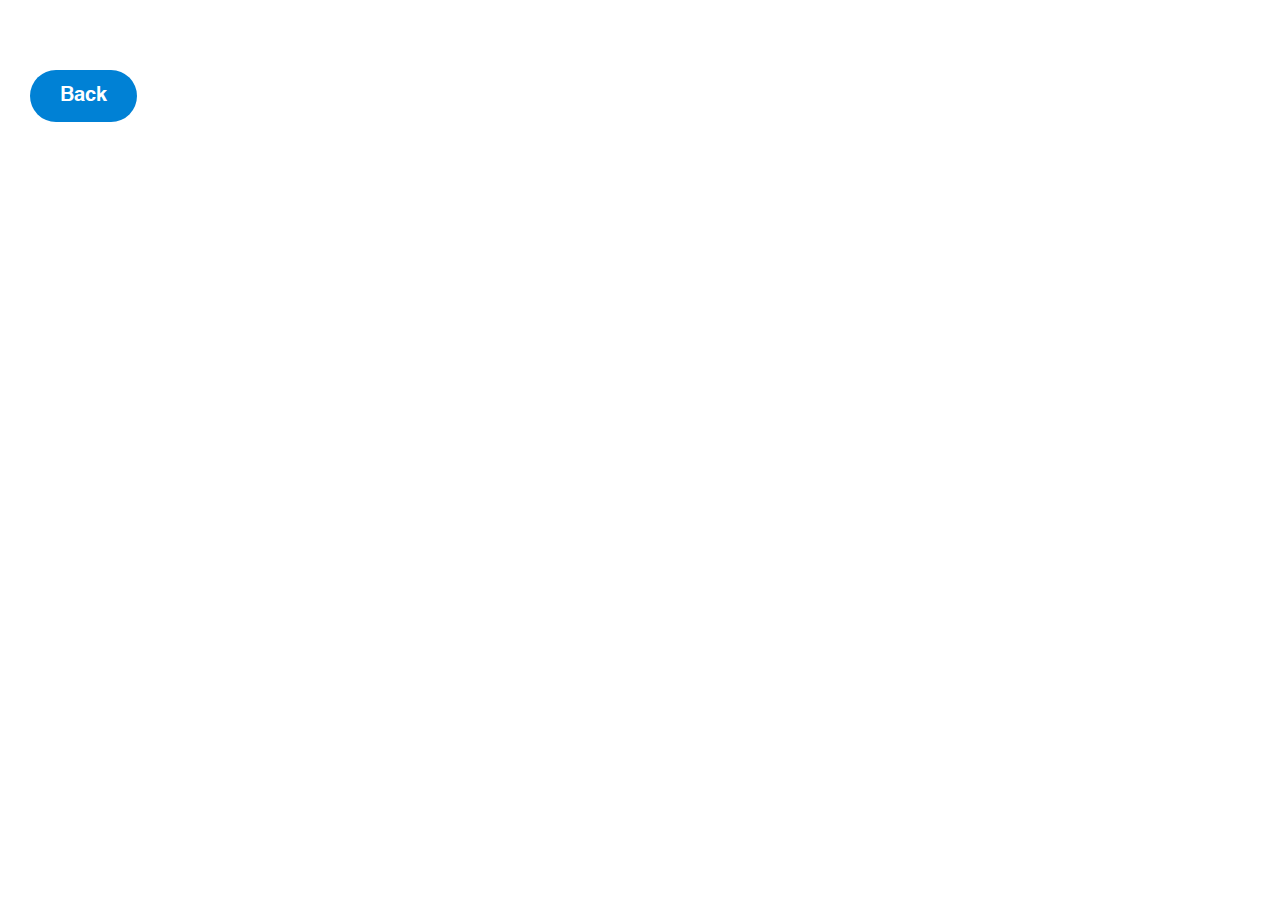
==== commercial.html @ 3b190455 "tableau + data" ====
<!DOCTYPE html>
<html>

<head>
    <meta charset="utf-8">
    <meta name="viewport" content="width=device-width, initial-scale=1, shrink-to-fit=no">
    <!--Bootstrap CSS-->
    <link href="style.css" rel="stylesheet" type="text/css">
</head>

<body>
    <div class="item" style="position:fixed; left:30px ; top:30px ;z-index:10;">
        <button class="btn" onclick="goBack()">Back</button>
    </div>
    <section class="container">
        <div class="spacer">
            <div class='tableauPlaceholder' id='viz1634974412577' style='position: relative'>
                <noscript>
                    <a href='#'>
                        <img alt='Distribution of residential &amp; retail dwellings '
                            src='https:&#47;&#47;public.tableau.com&#47;static&#47;images&#47;Ba&#47;Barplotresivsretail&#47;Sheet1&#47;1_rss.png'
                            style='border: none' />
                    </a>
                </noscript>
                <object class='tableauViz' style='display:none;'>
                    <param name='host_url' value='https%3A%2F%2Fpublic.tableau.com%2F' />
                    <param name='embed_code_version' value='3' />
                    <param name='site_root' value='' />
                    <param name='name' value='Barplotresivsretail&#47;Sheet1' />
                    <param name='tabs' value='no' />
                    <param name='toolbar' value='yes' />
                    <param name='static_image'
                        value='https:&#47;&#47;public.tableau.com&#47;static&#47;images&#47;Ba&#47;Barplotresivsretail&#47;Sheet1&#47;1.png' />
                    <param name='animate_transition' value='yes' />
                    <param name='display_static_image' value='yes' />
                    <param name='display_spinner' value='yes' />
                    <param name='display_overlay' value='yes' />
                    <param name='display_count' value='yes' />
                    <param name='language' value='en-US' />
                </object>
            </div>
            <script type='text/javascript'>
                var divElement = document.getElementById('viz1634974412577');
                var vizElement = divElement.getElementsByTagName('object')[0];
                vizElement.style.width = '100%'; vizElement.style.height = '300px';
                var scriptElement = document.createElement('script');
                scriptElement.src = 'https://public.tableau.com/javascripts/api/viz_v1.js';
                vizElement.parentNode.insertBefore(scriptElement, vizElement);
            </script>
        </div>
    </section>


    <section class="container">
        <!--COLUMN FOR EMBEDDED TABLEAU-->
        <div class="spacer">
            <div class='tableauPlaceholder' id='viz1634977535688' style='position: relative'><noscript><a href='#'><img
                            alt='Distribution of residential and service apartments '
                            src='https:&#47;&#47;public.tableau.com&#47;static&#47;images&#47;Ba&#47;Barplotservvsresi&#47;Sheet1&#47;1_rss.png'
                            style='border: none' /></a></noscript><object class='tableauViz' style='display:none;'>
                    <param name='host_url' value='https%3A%2F%2Fpublic.tableau.com%2F' />
                    <param name='embed_code_version' value='3' />
                    <param name='site_root' value='' />
                    <param name='name' value='Barplotservvsresi&#47;Sheet1' />
                    <param name='tabs' value='no' />
                    <param name='toolbar' value='yes' />
                    <param name='static_image'
                        value='https:&#47;&#47;public.tableau.com&#47;static&#47;images&#47;Ba&#47;Barplotservvsresi&#47;Sheet1&#47;1.png' />
                    <param name='animate_transition' value='yes' />
                    <param name='display_static_image' value='yes' />
                    <param name='display_spinner' value='yes' />
                    <param name='display_overlay' value='yes' />
                    <param name='display_count' value='yes' />
                    <param name='language' value='en-US' />
                </object></div>
            <script type='text/javascript'>
                var divElement = document.getElementById('viz1634977535688');
                var vizElement = divElement.getElementsByTagName('object')[0];
                vizElement.style.width = '100%';
                vizElement.style.height = '300px';
                var scriptElement = document.createElement('script');
                scriptElement.src = 'https://public.tableau.com/javascripts/api/viz_v1.js';
                vizElement.parentNode.insertBefore(scriptElement, vizElement);
            </script>
        </div>
    </section>
    <section class="container">
        <div class="spacer">
            <div class='tableauPlaceholder' id='viz1634981315216' style='position: relative'><noscript><a href='#'><img
                            alt='Distribution of residential &amp; office Dwellings '
                            src='https:&#47;&#47;public.tableau.com&#47;static&#47;images&#47;Ba&#47;Barplotcharts&#47;Sheet1&#47;1_rss.png'
                            style='border: none' /></a></noscript><object class='tableauViz' style='display:none;'>
                    <param name='host_url' value='https%3A%2F%2Fpublic.tableau.com%2F' />
                    <param name='embed_code_version' value='3' />
                    <param name='site_root' value='' />
                    <param name='name' value='Barplotcharts&#47;Sheet1' />
                    <param name='tabs' value='no' />
                    <param name='toolbar' value='yes' />
                    <param name='static_image'
                        value='https:&#47;&#47;public.tableau.com&#47;static&#47;images&#47;Ba&#47;Barplotcharts&#47;Sheet1&#47;1.png' />
                    <param name='animate_transition' value='yes' />
                    <param name='display_static_image' value='yes' />
                    <param name='display_spinner' value='yes' />
                    <param name='display_overlay' value='yes' />
                    <param name='display_count' value='yes' />
                    <param name='language' value='en-US' />
                </object></div>
            <script type='text/javascript'>
                var divElement = document.getElementById('viz1634981315216');
                var vizElement = divElement.getElementsByTagName('object')[0];
                vizElement.style.width = '100%';
                vizElement.style.height = '200px';
                var scriptElement = document.createElement('script');
                scriptElement.src = 'https://public.tableau.com/javascripts/api/viz_v1.js';
                vizElement.parentNode.insertBefore(scriptElement, vizElement);
            </script>
        </div>
    </section>
    <section class="container">
        <div class="row">
            <div class="spacer">
                <div class='tableauPlaceholder' id='viz1634981798662' style='position: relative'><noscript><a
                            href='#'><img alt='Residential Floor  Dwellings  '
                                src='https:&#47;&#47;public.tableau.com&#47;static&#47;images&#47;Re&#47;Residentialfloorvisualiztion&#47;Sheet1&#47;1_rss.png'
                                style='border: none' /></a></noscript><object class='tableauViz' style='display:none;'>
                        <param name='host_url' value='https%3A%2F%2Fpublic.tableau.com%2F' />
                        <param name='embed_code_version' value='3' />
                        <param name='site_root' value='' />
                        <param name='name' value='Residentialfloorvisualiztion&#47;Sheet1' />
                        <param name='tabs' value='no' />
                        <param name='toolbar' value='yes' />
                        <param name='static_image'
                            value='https:&#47;&#47;public.tableau.com&#47;static&#47;images&#47;Re&#47;Residentialfloorvisualiztion&#47;Sheet1&#47;1.png' />
                        <param name='animate_transition' value='yes' />
                        <param name='display_static_image' value='yes' />
                        <param name='display_spinner' value='yes' />
                        <param name='display_overlay' value='yes' />
                        <param name='display_count' value='yes' />
                        <param name='language' value='en-US' />
                    </object></div>
                <script type='text/javascript'>
                    var divElement = document.getElementById('viz1634981798662');
                    var vizElement = divElement.getElementsByTagName('object')[0];
                    vizElement.style.width = '100%';
                    vizElement.style.height = '500px';
                    var scriptElement = document.createElement('script');
                    scriptElement.src = 'https://public.tableau.com/javascripts/api/viz_v1.js';
                    vizElement.parentNode.insertBefore(scriptElement, vizElement);
                </script>
            </div>
            <div class="spacer">
                <div class='tableauPlaceholder' id='viz1634981821559' style='position: relative'><noscript><a
                            href='#'><img alt='Sheet 1 '
                                src='https:&#47;&#47;public.tableau.com&#47;static&#47;images&#47;Of&#47;Officefloorvisualiztion&#47;Sheet1&#47;1_rss.png'
                                style='border: none' /></a></noscript><object class='tableauViz' style='display:none;'>
                        <param name='host_url' value='https%3A%2F%2Fpublic.tableau.com%2F' />
                        <param name='embed_code_version' value='3' />
                        <param name='site_root' value='' />
                        <param name='name' value='Officefloorvisualiztion&#47;Sheet1' />
                        <param name='tabs' value='no' />
                        <param name='toolbar' value='yes' />
                        <param name='static_image'
                            value='https:&#47;&#47;public.tableau.com&#47;static&#47;images&#47;Of&#47;Officefloorvisualiztion&#47;Sheet1&#47;1.png' />
                        <param name='animate_transition' value='yes' />
                        <param name='display_static_image' value='yes' />
                        <param name='display_spinner' value='yes' />
                        <param name='display_overlay' value='yes' />
                        <param name='display_count' value='yes' />
                        <param name='language' value='en-US' />
                    </object></div>
                <script type='text/javascript'>
                    var divElement = document.getElementById('viz1634981821559');
                    var vizElement = divElement.getElementsByTagName('object')[0];
                    vizElement.style.width = '100%';
                    vizElement.style.height = '500px';
                    var scriptElement = document.createElement('script');
                    scriptElement.src = 'https://public.tableau.com/javascripts/api/viz_v1.js';
                    vizElement.parentNode.insertBefore(scriptElement, vizElement);
                </script>

            </div>
        </div>
    </section>
    <section class="container">
        <div class="row">
            <div class="spacer">
                <div class='tableauPlaceholder' id='viz1634982319641' style='position: relative'><noscript><a
                            href='#'><img alt='Relive your memories '
                                src='https:&#47;&#47;public.tableau.com&#47;static&#47;images&#47;VR&#47;VRwordcloud1&#47;Sheet1&#47;1_rss.png'
                                style='border: none' /></a></noscript><object class='tableauViz' style='display:none;'>
                        <param name='host_url' value='https%3A%2F%2Fpublic.tableau.com%2F' />
                        <param name='embed_code_version' value='3' />
                        <param name='site_root' value='' />
                        <param name='name' value='VRwordcloud1&#47;Sheet1' />
                        <param name='tabs' value='no' />
                        <param name='toolbar' value='yes' />
                        <param name='static_image'
                            value='https:&#47;&#47;public.tableau.com&#47;static&#47;images&#47;VR&#47;VRwordcloud1&#47;Sheet1&#47;1.png' />
                        <param name='animate_transition' value='yes' />
                        <param name='display_static_image' value='yes' />
                        <param name='display_spinner' value='yes' />
                        <param name='display_overlay' value='yes' />
                        <param name='display_count' value='yes' />
                        <param name='language' value='en-US' />
                    </object></div>
                <script type='text/javascript'>
                    var divElement = document.getElementById('viz1634982319641');
                    var vizElement = divElement.getElementsByTagName('object')[0];
                    vizElement.style.width = '100%';
                    vizElement.style.height = '500px';
                    var scriptElement = document.createElement('script');
                    scriptElement.src = 'https://public.tableau.com/javascripts/api/viz_v1.js';
                    vizElement.parentNode.insertBefore(scriptElement, vizElement);
                </script>
            </div>
            <div class="spacer">
                <div class='tableauPlaceholder' id='viz1634982338998' style='position: relative'><noscript><a
                            href='#'><img alt='Be Urbanised! '
                                src='https:&#47;&#47;public.tableau.com&#47;static&#47;images&#47;VR&#47;VRwouldcloud2&#47;Sheet1&#47;1_rss.png'
                                style='border: none' /></a></noscript><object class='tableauViz' style='display:none;'>
                        <param name='host_url' value='https%3A%2F%2Fpublic.tableau.com%2F' />
                        <param name='embed_code_version' value='3' />
                        <param name='site_root' value='' />
                        <param name='name' value='VRwouldcloud2&#47;Sheet1' />
                        <param name='tabs' value='no' />
                        <param name='toolbar' value='yes' />
                        <param name='static_image'
                            value='https:&#47;&#47;public.tableau.com&#47;static&#47;images&#47;VR&#47;VRwouldcloud2&#47;Sheet1&#47;1.png' />
                        <param name='animate_transition' value='yes' />
                        <param name='display_static_image' value='yes' />
                        <param name='display_spinner' value='yes' />
                        <param name='display_overlay' value='yes' />
                        <param name='display_count' value='yes' />
                        <param name='language' value='en-US' />
                    </object></div>
                <script type='text/javascript'>
                    var divElement = document.getElementById('viz1634982338998');
                    var vizElement = divElement.getElementsByTagName('object')[0];
                    vizElement.style.width = '100%';
                    vizElement.style.height = '500px';
                    var scriptElement = document.createElement('script');
                    scriptElement.src = 'https://public.tableau.com/javascripts/api/viz_v1.js';
                    vizElement.parentNode.insertBefore(scriptElement, vizElement);
                </script>
            </div>
        </div>
    </section>
    <section class="container">
        <div class="spacer">
            <div class='tableauPlaceholder' id='viz1634982601781' style='position: relative'><noscript><a href='#'><img
                            alt='An Overview of commerical , residential and industrial properties.  '
                            src='https:&#47;&#47;public.tableau.com&#47;static&#47;images&#47;Ra&#47;Radialchart1_16346155188320&#47;Sheet1&#47;1_rss.png'
                            style='border: none' /></a></noscript><object class='tableauViz' style='display:none;'>
                    <param name='host_url' value='https%3A%2F%2Fpublic.tableau.com%2F' />
                    <param name='embed_code_version' value='3' />
                    <param name='site_root' value='' />
                    <param name='name' value='Radialchart1_16346155188320&#47;Sheet1' />
                    <param name='tabs' value='no' />
                    <param name='toolbar' value='yes' />
                    <param name='static_image'
                        value='https:&#47;&#47;public.tableau.com&#47;static&#47;images&#47;Ra&#47;Radialchart1_16346155188320&#47;Sheet1&#47;1.png' />
                    <param name='animate_transition' value='yes' />
                    <param name='display_static_image' value='yes' />
                    <param name='display_spinner' value='yes' />
                    <param name='display_overlay' value='yes' />
                    <param name='display_count' value='yes' />
                    <param name='language' value='en-US' />
                </object></div>
            <script
                type='text/javascript'>                    
                var divElement = document.getElementById('viz1634982601781'); 
                var vizElement = divElement.getElementsByTagName('object')[0]; 
                vizElement.style.width = '100%'; 
                vizElement.style.height = (divElement.offsetWidth * 0.5) + 'px'; 
                var scriptElement = document.createElement('script'); 
                scriptElement.src = 'https://public.tableau.com/javascripts/api/viz_v1.js'; 
                vizElement.parentNode.insertBefore(scriptElement, vizElement);
            </script>
        </div>
    </section>
    <script src="https://cdnjs.cloudflare.com/ajax/libs/jquery/3.5.1/jquery.min.js"></script>
    <script src="https://cdn.jsdelivr.net/npm/@popperjs/core@2.9.2/dist/umd/popper.min.js"
        integrity="sha384-IQsoLXl5PILFhosVNubq5LC7Qb9DXgDA9i+tQ8Zj3iwWAwPtgFTxbJ8NT4GN1R8p"
        crossorigin="anonymous"></script>
    <script src="https://cdn.jsdelivr.net/npm/bootstrap@5.0.2/dist/js/bootstrap.min.js"
        integrity="sha384-cVKIPhGWiC2Al4u+LWgxfKTRIcfu0JTxR+EQDz/bgldoEyl4H0zUF0QKbrJ0EcQF"
        crossorigin="anonymous"></script>
    <script src="https://d3js.org/d3.v3.min.js" charset="utf-8"></script>
    <script src='https://api.mapbox.com/mapbox-gl-js/v2.5.0/mapbox-gl.js'></script>
    <link href='https://api.mapbox.com/mapbox-gl-js/v2.5.0/mapbox-gl.css' rel='stylesheet' />
    <script type="text/javascript" src="./JS/exec.js"></script>
</body>

</html>
---- style.css ----
@font-face {
    font-family: Helvetica Bold;
    src: url(Fonts/Helvetica-Bold.ttf)
}
@font-face {
    font-family: Helvetica;
    src: url(Fonts/Helvetica.ttf)
}
*{
    box-sizing: border-box;
    margin: 0;
    padding: 0;
    scroll-behavior: smooth;
}
body{
    overflow-x: hidden;
}
#particles-js{
    background:rgb(255, 255, 255);
    z-index: -500;
}
.showcase{
        right: 0;
        padding-top: 200px;
        width: 100%;
        min-height: 50vh;
        padding: 50px;
        display: flex;
        justify-content: space-between;
        background-color: white;
        color: #fff;
    }
.showcase video{
        position: absolute;
        top: 0;
        left: 0;
        width: 100%;
        height: 100%;
        object-fit: cover;
        opacity: 0.8;
}
.text{
    position: absolute;
    z-index: 10;
    font-size: 2em;
    line-height: 2em;
    font-family: "Helvetica Bold";
    color: black;
    }
.text p{
        font-family: Helvetica;
        font-size: 0.60em;
        margin-top: 20px;
        color: darkgray;
    }

.container{
    width: 80%;
    margin-left: auto;
    margin-right: auto;
    text-align: center;
}

.container p{
    font-size: 14px;
    font-family: Helvetica;
    font-weight: 300;
    padding: 10px;
    color: black;
}

.row{
    margin-top: 5%;
    display: flex;
    justify-content: space-evenly;
}
.column-col{
    flex-basis: 50%;
    background: white;
    border-radius: 10px;
    margin-bottom: 30px;
    position: relative;
    overflow: hidden;
    transition: 0.5s;
    margin: 10px;
}
.column-col h1{
    font-size: 36px;
    font-family: Helvetica Bold;
    font-weight: 600;
    padding-top: 20px;
    text-align: left;
    padding-left: 10px;
}
h3{
    margin: 10px 0;
    font-weight: 600;
    text-align: left;
    padding-left: 10px;
}
h2{
    margin: 10px 0;
    font-weight: 600;
    text-align: left;
    padding-left: 10px;
}
p{
    text-align: left;
    padding-left: 10px;
}
.column-col:hover{
    box-shadow: 0 0 20px 0px rgba(0,0,0,0.5);
}
@media(max-width: 700px){
    .row{
        flex-direction: column;
    }
}
.column-col img{
    width: 100%;
}
.column-col p{
    font-family: Helvetica;
    line-height: 1.2em;
}

.row2{
    margin-top: 5%;
    display: flex;
    justify-content: space-evenly;
}
.col-col{
    flex-basis: 50%;
    background: white;
    margin-left: 20px;
    border-radius: 10px;
    margin-bottom: 30px;
    position: relative;
    overflow: hidden;
    transition: 0.5s;
}
.col-col h1{
    font-size: 36px;
    font-family: Helvetica Bold;
    font-weight: 600;
    padding-top: 20px;
    text-align: left;
    padding-left: 10px;
}
h3{
    margin: 10px 0;
    font-weight: 600;
    text-align: left;
    padding-left: 10px;
}
p{
    text-align: left;
    padding-left: 10px;
    font-weight: 400;
}
.col-col:hover{
    box-shadow: 0 0 20px 0px rgba(0,0,0,0.5);
}
@media(max-width: 700px){
    .row{
        flex-direction: column;
    }
}
.col-col img{
    width: 100%;
}
.col-col p{
    font-family: Helvetica;
    line-height: 1.2em;
}
@media(max-width: 700px){
    .row2{
        flex-direction: column;
    }
}
.geod{
    height: 70vh;
}
.geod h1{
    font-size: 36px;
    font-family: Helvetica Bold;
    font-weight: 600;
    padding-top: 20px;
    text-align: left;
    padding-left: 10px;
}
.geod #map{
        position: absolute;
        top: 0;
        bottom: 0;
        width: 100%;
}
.pop{
    width: 80%;
    margin: auto;
    text-align: center;
    padding-top: 50px;
}
#myChart{
    text-align: center;
    margin-top: 40px;
}
.map-overlay {
    font: 12px/20px 'Helvetica Neue', Arial, Helvetica, sans-serif;
    position: absolute;
    width: 25%;
    top: 0;
    left: 0;
    padding: 10px;
    }
      
    .map-overlay .map-overlay-inner {
    background-color: #fff;
    box-shadow: 0 1px 2px rgba(0, 0, 0, 0.2);
    border-radius: 3px;
    padding: 10px;
    margin-bottom: 10px;
    }
      
    .map-overlay h4 {
    line-height: 24px;
    display: block;
    margin: 0 0 10px;
    }
      
    .map-overlay .legend .bar {
    height: 10px;
    width: 100%;
    background: linear-gradient(to right, #00ebff, #004c6d);
    }
      
    .map-overlay input {
    background-color: transparent;
    display: inline-block;
    width: 100%;
    position: relative;
    margin: 0;
    cursor: ew-resize;
    }
  
  .c3-axis-y text 
    {
      font-size: 12px;
    }
  
    .c3-axis-x text 
    {
      font-size: 12px;
    }
  
.spacer{
    flex-basis: 100%;
    background: white;
    margin-bottom: 30px;
    position: relative;
    overflow: hidden; 
}
.spacer h1{
        font-size: 36px;
        font-family: Helvetica Bold;
        font-weight: 600;
        padding-top: 20px;
        text-align: left;
        padding-left: 10px;
}

@media(max-width: 700px){
    .pop{
        flex-direction: column;
    }
}
@media(max-width: 700px){
     .spacer{
      flex-direction: column;
    }
}
    .Transport{
    position: relative;
    width: 100%;
    height: 100vh;
    padding: 100px;
    display: flex;

}
.spacer h1{
    font-size: 36px;
    font-family: Helvetica Bold;
    font-weight: 600;
    padding-top: 20px;
    text-align: left;
    padding-left: 10px;
}
.btn{
    transform: translateY(40px);
    display: block;
    border: 0;
    font-family: Helvetica Bold;
    font-size: 20px;
    line-height: 1;
    padding: 16px 30px;
    border-radius: 30px;
    background: #0081D5;
    color: #fff;
    cursor: pointer;
}
@media(max-width: 700px){
    .spacer{
     flex-direction: column;
   }
}
.mapper{
    margin-left: auto;
    margin-right: auto;
}
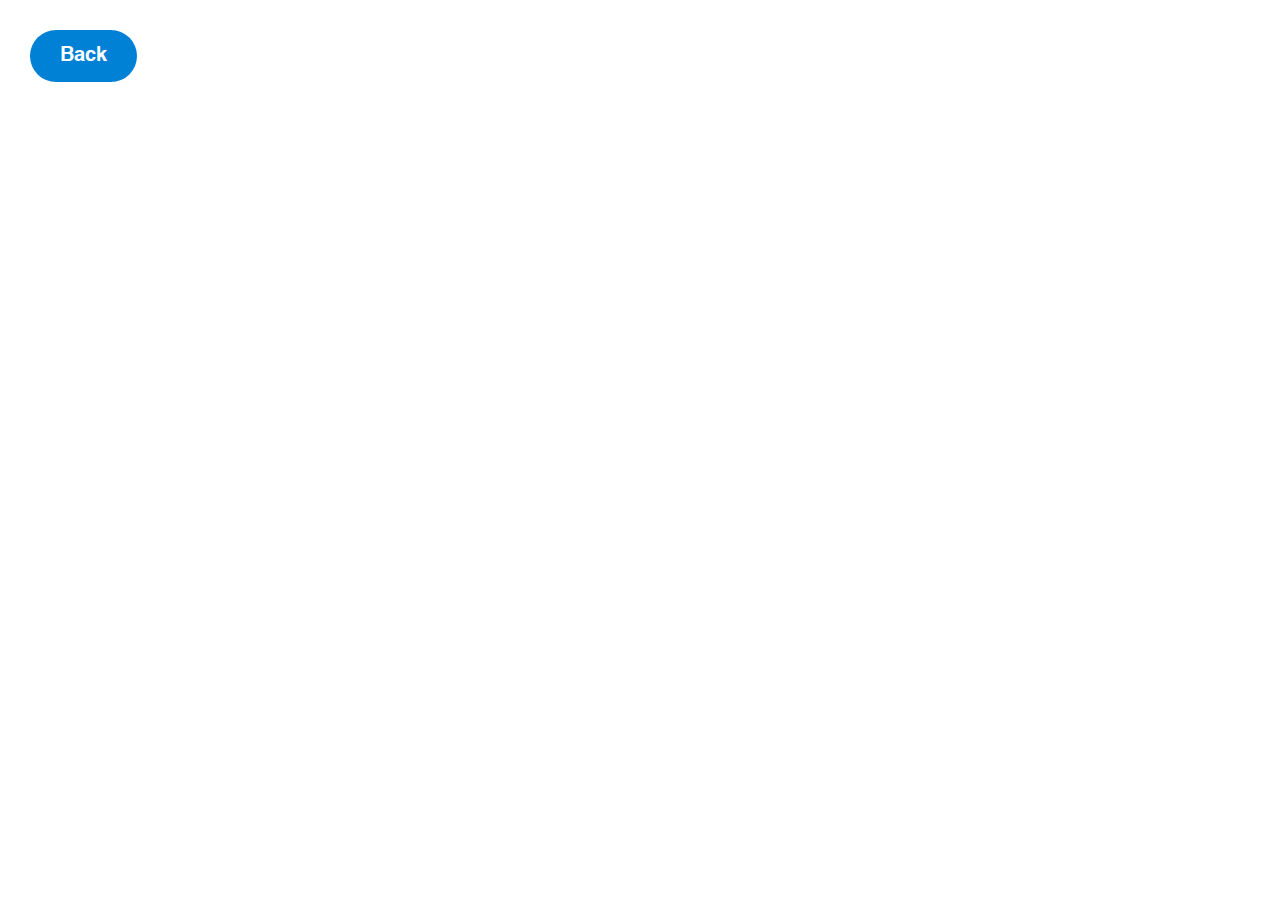
==== commit ef038a82: "Merge branch 'main' of github.com:SohamM11/GEOM90007-Group-73-Assignment-" ====
--- a/commercial.html
+++ b/commercial.html
@@ -7,65 +7,22 @@
     <!--Bootstrap CSS-->
     <link href="style.css" rel="stylesheet" type="text/css">
 </head>
-
 <body>
-    <div class="item" style="position:fixed; left:30px ; top:30px ;z-index:10;">
-        <button class="btn" onclick="goBack()">Back</button>
-    </div>
-    <section class="container">
-        <div class="spacer">
-            <div class='tableauPlaceholder' id='viz1634974412577' style='position: relative'>
-                <noscript>
-                    <a href='#'>
-                        <img alt='Distribution of residential &amp; retail dwellings '
-                            src='https:&#47;&#47;public.tableau.com&#47;static&#47;images&#47;Ba&#47;Barplotresivsretail&#47;Sheet1&#47;1_rss.png'
-                            style='border: none' />
-                    </a>
-                </noscript>
-                <object class='tableauViz' style='display:none;'>
-                    <param name='host_url' value='https%3A%2F%2Fpublic.tableau.com%2F' />
-                    <param name='embed_code_version' value='3' />
-                    <param name='site_root' value='' />
-                    <param name='name' value='Barplotresivsretail&#47;Sheet1' />
-                    <param name='tabs' value='no' />
-                    <param name='toolbar' value='yes' />
-                    <param name='static_image'
-                        value='https:&#47;&#47;public.tableau.com&#47;static&#47;images&#47;Ba&#47;Barplotresivsretail&#47;Sheet1&#47;1.png' />
-                    <param name='animate_transition' value='yes' />
-                    <param name='display_static_image' value='yes' />
-                    <param name='display_spinner' value='yes' />
-                    <param name='display_overlay' value='yes' />
-                    <param name='display_count' value='yes' />
-                    <param name='language' value='en-US' />
-                </object>
-            </div>
-            <script type='text/javascript'>
-                var divElement = document.getElementById('viz1634974412577');
-                var vizElement = divElement.getElementsByTagName('object')[0];
-                vizElement.style.width = '100%'; vizElement.style.height = '300px';
-                var scriptElement = document.createElement('script');
-                scriptElement.src = 'https://public.tableau.com/javascripts/api/viz_v1.js';
-                vizElement.parentNode.insertBefore(scriptElement, vizElement);
-            </script>
-        </div>
-    </section>
-
-
-    <section class="container">
-        <!--COLUMN FOR EMBEDDED TABLEAU-->
-        <div class="spacer">
-            <div class='tableauPlaceholder' id='viz1634977535688' style='position: relative'><noscript><a href='#'><img
-                            alt='Distribution of residential and service apartments '
-                            src='https:&#47;&#47;public.tableau.com&#47;static&#47;images&#47;Ba&#47;Barplotservvsresi&#47;Sheet1&#47;1_rss.png'
+<!--RADIAL CHART-->
+     <section class="container">
+      <div class="spacer">
+            <div class='tableauPlaceholder' id='viz1634982601781' style='position: relative'><noscript><a href='#'><img
+                            alt='An Overview of commerical , residential and industrial properties.  '
+                            src='https:&#47;&#47;public.tableau.com&#47;static&#47;images&#47;Ra&#47;Radialchart1_16346155188320&#47;Sheet1&#47;1_rss.png'
                             style='border: none' /></a></noscript><object class='tableauViz' style='display:none;'>
                     <param name='host_url' value='https%3A%2F%2Fpublic.tableau.com%2F' />
                     <param name='embed_code_version' value='3' />
                     <param name='site_root' value='' />
-                    <param name='name' value='Barplotservvsresi&#47;Sheet1' />
+                    <param name='name' value='Radialchart1_16346155188320&#47;Sheet1' />
                     <param name='tabs' value='no' />
                     <param name='toolbar' value='yes' />
                     <param name='static_image'
-                        value='https:&#47;&#47;public.tableau.com&#47;static&#47;images&#47;Ba&#47;Barplotservvsresi&#47;Sheet1&#47;1.png' />
+                        value='https:&#47;&#47;public.tableau.com&#47;static&#47;images&#47;Ra&#47;Radialchart1_16346155188320&#47;Sheet1&#47;1.png' />
                     <param name='animate_transition' value='yes' />
                     <param name='display_static_image' value='yes' />
                     <param name='display_spinner' value='yes' />
@@ -73,49 +30,58 @@
                     <param name='display_count' value='yes' />
                     <param name='language' value='en-US' />
                 </object></div>
-            <script type='text/javascript'>
-                var divElement = document.getElementById('viz1634977535688');
-                var vizElement = divElement.getElementsByTagName('object')[0];
-                vizElement.style.width = '100%';
-                vizElement.style.height = '300px';
-                var scriptElement = document.createElement('script');
-                scriptElement.src = 'https://public.tableau.com/javascripts/api/viz_v1.js';
+            <script
+                type='text/javascript'>                    
+                var divElement = document.getElementById('viz1634982601781'); 
+                var vizElement = divElement.getElementsByTagName('object')[0]; 
+                vizElement.style.width = '100%'; 
+                vizElement.style.height = (divElement.offsetWidth * 0.5) + 'px'; 
+                var scriptElement = document.createElement('script'); 
+                scriptElement.src = 'https://public.tableau.com/javascripts/api/viz_v1.js'; 
                 vizElement.parentNode.insertBefore(scriptElement, vizElement);
             </script>
         </div>
-    </section>
-    <section class="container">
+</section>
+<!--DRILL RETAIL FLOOR-->
+<section class="container">
         <div class="spacer">
-            <div class='tableauPlaceholder' id='viz1634981315216' style='position: relative'><noscript><a href='#'><img
-                            alt='Distribution of residential &amp; office Dwellings '
-                            src='https:&#47;&#47;public.tableau.com&#47;static&#47;images&#47;Ba&#47;Barplotcharts&#47;Sheet1&#47;1_rss.png'
-                            style='border: none' /></a></noscript><object class='tableauViz' style='display:none;'>
-                    <param name='host_url' value='https%3A%2F%2Fpublic.tableau.com%2F' />
-                    <param name='embed_code_version' value='3' />
-                    <param name='site_root' value='' />
-                    <param name='name' value='Barplotcharts&#47;Sheet1' />
-                    <param name='tabs' value='no' />
-                    <param name='toolbar' value='yes' />
-                    <param name='static_image'
-                        value='https:&#47;&#47;public.tableau.com&#47;static&#47;images&#47;Ba&#47;Barplotcharts&#47;Sheet1&#47;1.png' />
-                    <param name='animate_transition' value='yes' />
-                    <param name='display_static_image' value='yes' />
-                    <param name='display_spinner' value='yes' />
-                    <param name='display_overlay' value='yes' />
-                    <param name='display_count' value='yes' />
-                    <param name='language' value='en-US' />
-                </object></div>
-            <script type='text/javascript'>
-                var divElement = document.getElementById('viz1634981315216');
-                var vizElement = divElement.getElementsByTagName('object')[0];
-                vizElement.style.width = '100%';
-                vizElement.style.height = '200px';
-                var scriptElement = document.createElement('script');
-                scriptElement.src = 'https://public.tableau.com/javascripts/api/viz_v1.js';
-                vizElement.parentNode.insertBefore(scriptElement, vizElement);
+            <div class='tableauPlaceholder' id='viz1634981547932' style='position: relative'><noscript><a href='#'><img
+                  alt='Retail floor visualizations '
+                  src='https:&#47;&#47;public.tableau.com&#47;static&#47;images&#47;Re&#47;Retailfloorvisualization&#47;Sheet1&#47;1_rss.png'
+                  style='border: none' /></a></noscript><object class='tableauViz' style='display:none;'>
+              <param name='host_url' value='https%3A%2F%2Fpublic.tableau.com%2F' />
+              <param name='embed_code_version' value='3' />
+              <param name='site_root' value='' />
+              <param name='name' value='Retailfloorvisualization&#47;Sheet1' />
+              <param name='tabs' value='no' />
+              <param name='toolbar' value='yes' />
+              <param name='static_image'
+                value='https:&#47;&#47;public.tableau.com&#47;static&#47;images&#47;Re&#47;Retailfloorvisualization&#47;Sheet1&#47;1.png' />
+              <param name='animate_transition' value='yes' />
+              <param name='display_static_image' value='yes' />
+              <param name='display_spinner' value='yes' />
+              <param name='display_overlay' value='yes' />
+              <param name='display_count' value='yes' />
+              <param name='language' value='en-US' />
+            </object></div>
+          <script
+            type='text/javascript'>                    
+            var divElement = document.getElementById('viz1634981547932'); 
+            var vizElement = divElement.getElementsByTagName('object')[0]; 
+            vizElement.style.width = '100%'; 
+            vizElement.style.height = (divElement.offsetWidth * 0.75) + 'px'; 
+            var scriptElement = document.createElement('script'); 
+            scriptElement.src = 'https://public.tableau.com/javascripts/api/viz_v1.js'; 
+            vizElement.parentNode.insertBefore(scriptElement, vizElement);
             </script>
         </div>
-    </section>
+    </div>
+    </section>
+<!--BUTTON-->
+    <div class="item" style="position:fixed; left:30px ; top:30px ;z-index:10;">
+        <button class="btn" onclick="goBack()">Back</button>
+    </div>
+<!--DRILL 2-->
     <section class="container">
         <div class="row">
             <div class="spacer">
@@ -148,6 +114,7 @@
                     vizElement.parentNode.insertBefore(scriptElement, vizElement);
                 </script>
             </div>
+<!--DRILL 3-->
             <div class="spacer">
                 <div class='tableauPlaceholder' id='viz1634981821559' style='position: relative'><noscript><a
                             href='#'><img alt='Sheet 1 '
@@ -181,9 +148,43 @@
             </div>
         </div>
     </section>
+
+<!--BAR Residential and Service-->
     <section class="container">
-        <div class="row">
-            <div class="spacer">
+        <!--COLUMN FOR EMBEDDED TABLEAU-->
+        <div class="row">
+            <div class='tableauPlaceholder' id='viz1634977535688' style='position: relative'><noscript><a href='#'><img
+                            alt='Distribution of residential and service apartments '
+                            src='https:&#47;&#47;public.tableau.com&#47;static&#47;images&#47;Ba&#47;Barplotservvsresi&#47;Sheet1&#47;1_rss.png'
+                            style='border: none' /></a></noscript><object class='tableauViz' style='display:none;'>
+                    <param name='host_url' value='https%3A%2F%2Fpublic.tableau.com%2F' />
+                    <param name='embed_code_version' value='3' />
+                    <param name='site_root' value='' />
+                    <param name='name' value='Barplotservvsresi&#47;Sheet1' />
+                    <param name='tabs' value='no' />
+                    <param name='toolbar' value='yes' />
+                    <param name='static_image'
+                        value='https:&#47;&#47;public.tableau.com&#47;static&#47;images&#47;Ba&#47;Barplotservvsresi&#47;Sheet1&#47;1.png' />
+                    <param name='animate_transition' value='yes' />
+                    <param name='display_static_image' value='yes' />
+                    <param name='display_spinner' value='yes' />
+                    <param name='display_overlay' value='yes' />
+                    <param name='display_count' value='yes' />
+                    <param name='language' value='en-US' />
+                </object></div>
+            <script type='text/javascript'>
+                var divElement = document.getElementById('viz1634977535688');
+                var vizElement = divElement.getElementsByTagName('object')[0];
+                vizElement.style.width = '100%';
+                vizElement.style.height = '300px';
+                var scriptElement = document.createElement('script');
+                scriptElement.src = 'https://public.tableau.com/javascripts/api/viz_v1.js';
+                vizElement.parentNode.insertBefore(scriptElement, vizElement);
+            </script>
+        </div>
+<section class="container">
+        <div class="row">
+            <!--WORD 1-->
                 <div class='tableauPlaceholder' id='viz1634982319641' style='position: relative'><noscript><a
                             href='#'><img alt='Relive your memories '
                                 src='https:&#47;&#47;public.tableau.com&#47;static&#47;images&#47;VR&#47;VRwordcloud1&#47;Sheet1&#47;1_rss.png'
@@ -212,7 +213,45 @@
                     scriptElement.src = 'https://public.tableau.com/javascripts/api/viz_v1.js';
                     vizElement.parentNode.insertBefore(scriptElement, vizElement);
                 </script>
-            </div>
+        </div>
+    </section>
+<!--BAR RES-DWELL-->
+    </section>
+    <section class="container">
+        <div class="row">
+            <div class='tableauPlaceholder' id='viz1634981315216' style='position: relative'><noscript><a href='#'><img
+                            alt='Distribution of residential &amp; office Dwellings '
+                            src='https:&#47;&#47;public.tableau.com&#47;static&#47;images&#47;Ba&#47;Barplotcharts&#47;Sheet1&#47;1_rss.png'
+                            style='border: none' /></a></noscript><object class='tableauViz' style='display:none;'>
+                    <param name='host_url' value='https%3A%2F%2Fpublic.tableau.com%2F' />
+                    <param name='embed_code_version' value='3' />
+                    <param name='site_root' value='' />
+                    <param name='name' value='Barplotcharts&#47;Sheet1' />
+                    <param name='tabs' value='no' />
+                    <param name='toolbar' value='yes' />
+                    <param name='static_image'
+                        value='https:&#47;&#47;public.tableau.com&#47;static&#47;images&#47;Ba&#47;Barplotcharts&#47;Sheet1&#47;1.png' />
+                    <param name='animate_transition' value='yes' />
+                    <param name='display_static_image' value='yes' />
+                    <param name='display_spinner' value='yes' />
+                    <param name='display_overlay' value='yes' />
+                    <param name='display_count' value='yes' />
+                    <param name='language' value='en-US' />
+                </object></div>
+            <script type='text/javascript'>
+                var divElement = document.getElementById('viz1634981315216');
+                var vizElement = divElement.getElementsByTagName('object')[0];
+                vizElement.style.width = '100%';
+                vizElement.style.height = '200px';
+                var scriptElement = document.createElement('script');
+                scriptElement.src = 'https://public.tableau.com/javascripts/api/viz_v1.js';
+                vizElement.parentNode.insertBefore(scriptElement, vizElement);
+            </script>
+        </div>
+    </section>
+    <!--WORD 2-->
+    <section class="container">
+        <div class="row">
             <div class="spacer">
                 <div class='tableauPlaceholder' id='viz1634982338998' style='position: relative'><noscript><a
                             href='#'><img alt='Be Urbanised! '
@@ -245,39 +284,6 @@
             </div>
         </div>
     </section>
-    <section class="container">
-        <div class="spacer">
-            <div class='tableauPlaceholder' id='viz1634982601781' style='position: relative'><noscript><a href='#'><img
-                            alt='An Overview of commerical , residential and industrial properties.  '
-                            src='https:&#47;&#47;public.tableau.com&#47;static&#47;images&#47;Ra&#47;Radialchart1_16346155188320&#47;Sheet1&#47;1_rss.png'
-                            style='border: none' /></a></noscript><object class='tableauViz' style='display:none;'>
-                    <param name='host_url' value='https%3A%2F%2Fpublic.tableau.com%2F' />
-                    <param name='embed_code_version' value='3' />
-                    <param name='site_root' value='' />
-                    <param name='name' value='Radialchart1_16346155188320&#47;Sheet1' />
-                    <param name='tabs' value='no' />
-                    <param name='toolbar' value='yes' />
-                    <param name='static_image'
-                        value='https:&#47;&#47;public.tableau.com&#47;static&#47;images&#47;Ra&#47;Radialchart1_16346155188320&#47;Sheet1&#47;1.png' />
-                    <param name='animate_transition' value='yes' />
-                    <param name='display_static_image' value='yes' />
-                    <param name='display_spinner' value='yes' />
-                    <param name='display_overlay' value='yes' />
-                    <param name='display_count' value='yes' />
-                    <param name='language' value='en-US' />
-                </object></div>
-            <script
-                type='text/javascript'>                    
-                var divElement = document.getElementById('viz1634982601781'); 
-                var vizElement = divElement.getElementsByTagName('object')[0]; 
-                vizElement.style.width = '100%'; 
-                vizElement.style.height = (divElement.offsetWidth * 0.5) + 'px'; 
-                var scriptElement = document.createElement('script'); 
-                scriptElement.src = 'https://public.tableau.com/javascripts/api/viz_v1.js'; 
-                vizElement.parentNode.insertBefore(scriptElement, vizElement);
-            </script>
-        </div>
-    </section>
     <script src="https://cdnjs.cloudflare.com/ajax/libs/jquery/3.5.1/jquery.min.js"></script>
     <script src="https://cdn.jsdelivr.net/npm/@popperjs/core@2.9.2/dist/umd/popper.min.js"
         integrity="sha384-IQsoLXl5PILFhosVNubq5LC7Qb9DXgDA9i+tQ8Zj3iwWAwPtgFTxbJ8NT4GN1R8p"
--- a/style.css
+++ b/style.css
@@ -296,7 +296,6 @@
     padding-left: 10px;
 }
 .btn{
-    transform: translateY(40px);
     display: block;
     border: 0;
     font-family: Helvetica Bold;
